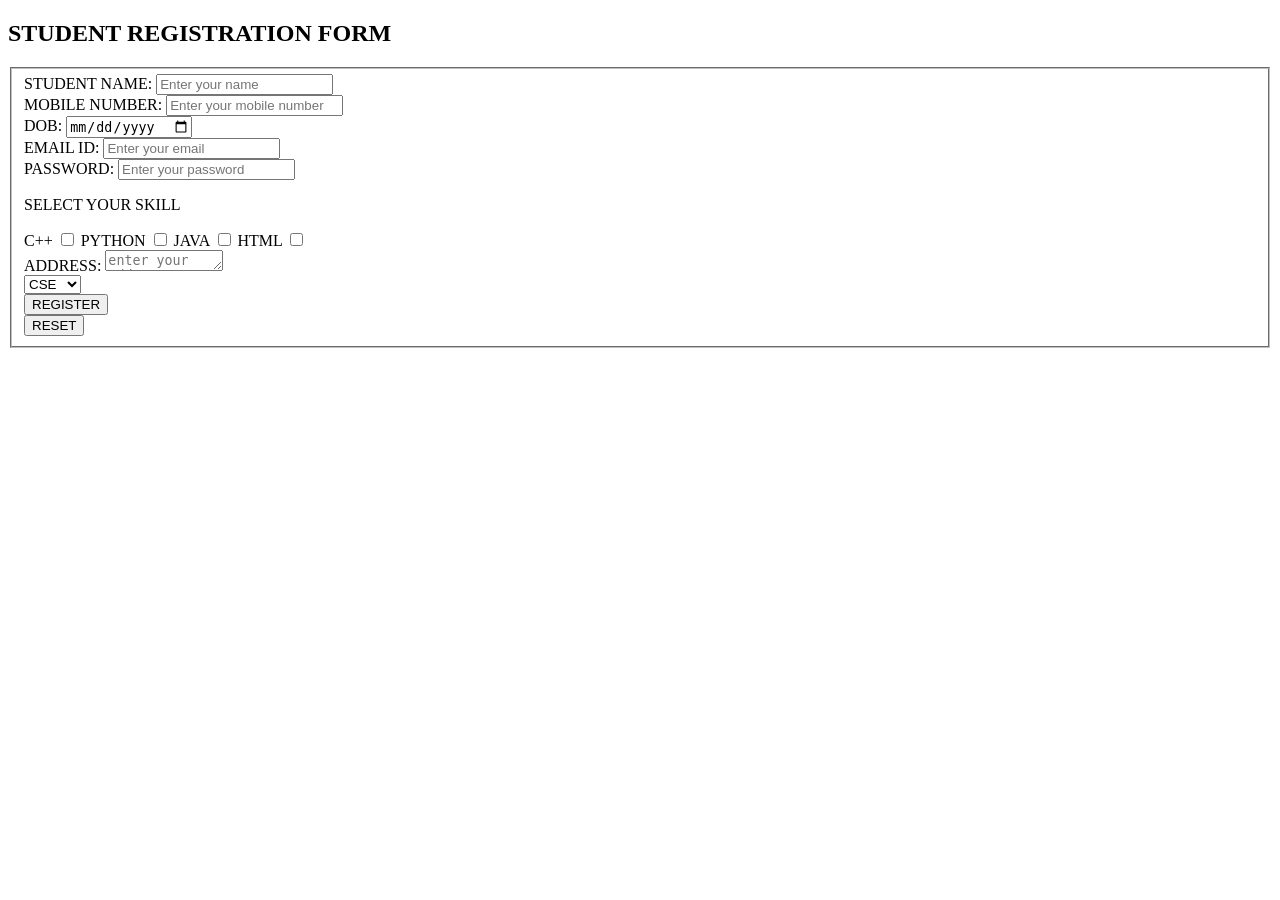
==== my project/studentregistrationform.html @ 74d4e697 "student registration form my first project" ====
<!DOCTYPE html>
<html lang="en">
<head>
    <meta charset="UTF-8">
    <meta name="viewport" content="width=device-width, initial-scale=1.0">
    <title>student form</title>
</head>
<body>
  
    <h2>STUDENT REGISTRATION FORM</h2>
    <FORM>
        <fieldset>
        <label>STUDENT NAME:</label>
        <input type="text" 
        placeholder="Enter your name">
        <br>
    
    <label>MOBILE NUMBER:</label>
        <input type="number" 
        placeholder="Enter your mobile number">
        <br>
    <label>DOB:</label>
        <input type="date" 
        placeholder="Enter your date of birth">
        <br>
         <label>EMAIL ID:</label>
        <input type="email" 
        placeholder="Enter your email">
        <br>
   
    <label>PASSWORD:</label>
        <input type="password" 
        placeholder="Enter your password">
        <br>
        <p>SELECT YOUR SKILL</p>
        <label>C++</label>
        <input type="checkbox">
         <label>PYTHON</label>
        <input type="checkbox">
         <label>JAVA</label>
        <input type="checkbox">
         <label>HTML</label>
        <input type="checkbox">
<br>
            <label>ADDRESS:</label>
            <textarea id="address" name="address" rows="1" cols="12"
            placeholder="enter your address"></textarea>
            <br>
<select>
          <label>select your branch</label>
     <option>CSE</option>
       <option>ECE</option>
  <option>DS</option>
    <option>AI/ML</option>
    </select>
    <br>
        
    <input type="submit" value="REGISTER"><br>
    <input type="reset" value="RESET">
    
    </fieldset>
    </FORM>

    
</body>
</html>
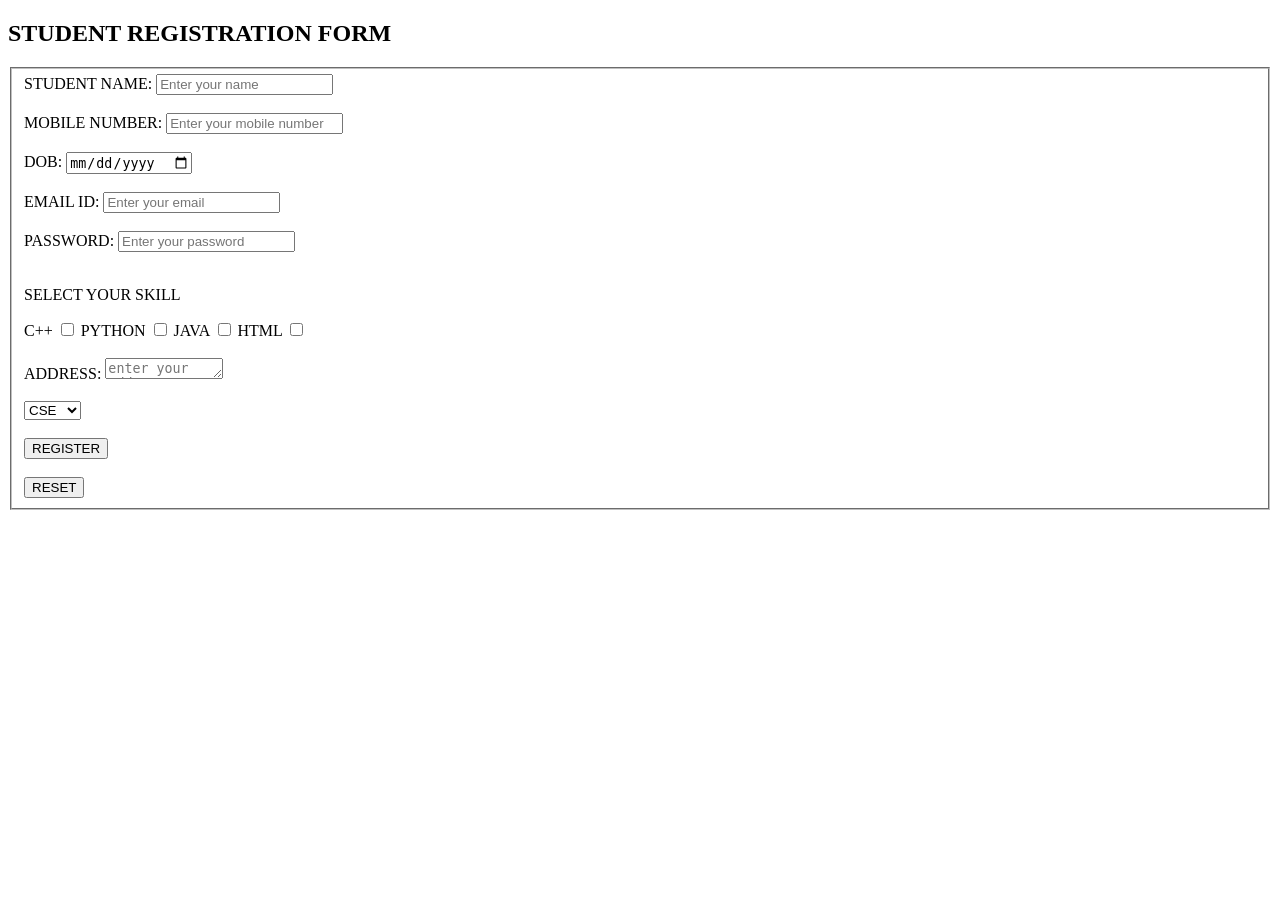
==== commit 7a3a4c29: "css html css" ====
--- a/my project/studentregistrationform.html
+++ b/my project/studentregistrationform.html
@@ -13,25 +13,26 @@
         <label>STUDENT NAME:</label>
         <input type="text" 
         placeholder="Enter your name">
-        <br>
+        <br><br>
     
     <label>MOBILE NUMBER:</label>
         <input type="number" 
-        placeholder="Enter your mobile number">
-        <br>
+        placeholder="Enter your mobile number" minlength="10">
+        <br><br>
     <label>DOB:</label>
         <input type="date" 
-        placeholder="Enter your date of birth">
-        <br>
+        placeholder="Enter your date of birth"
+        minlength="5" maxlength="20">
+        <br><br>
          <label>EMAIL ID:</label>
         <input type="email" 
         placeholder="Enter your email">
-        <br>
+        <br><br>
    
     <label>PASSWORD:</label>
         <input type="password" 
         placeholder="Enter your password">
-        <br>
+        <br><br>
         <p>SELECT YOUR SKILL</p>
         <label>C++</label>
         <input type="checkbox">
@@ -41,11 +42,11 @@
         <input type="checkbox">
          <label>HTML</label>
         <input type="checkbox">
-<br>
+<br><br>
             <label>ADDRESS:</label>
             <textarea id="address" name="address" rows="1" cols="12"
             placeholder="enter your address"></textarea>
-            <br>
+            <br><br>
 <select>
           <label>select your branch</label>
      <option>CSE</option>
@@ -53,9 +54,9 @@
   <option>DS</option>
     <option>AI/ML</option>
     </select>
-    <br>
+    <br><br>
         
-    <input type="submit" value="REGISTER"><br>
+    <input type="submit" value="REGISTER"><br><br>
     <input type="reset" value="RESET">
     
     </fieldset>
